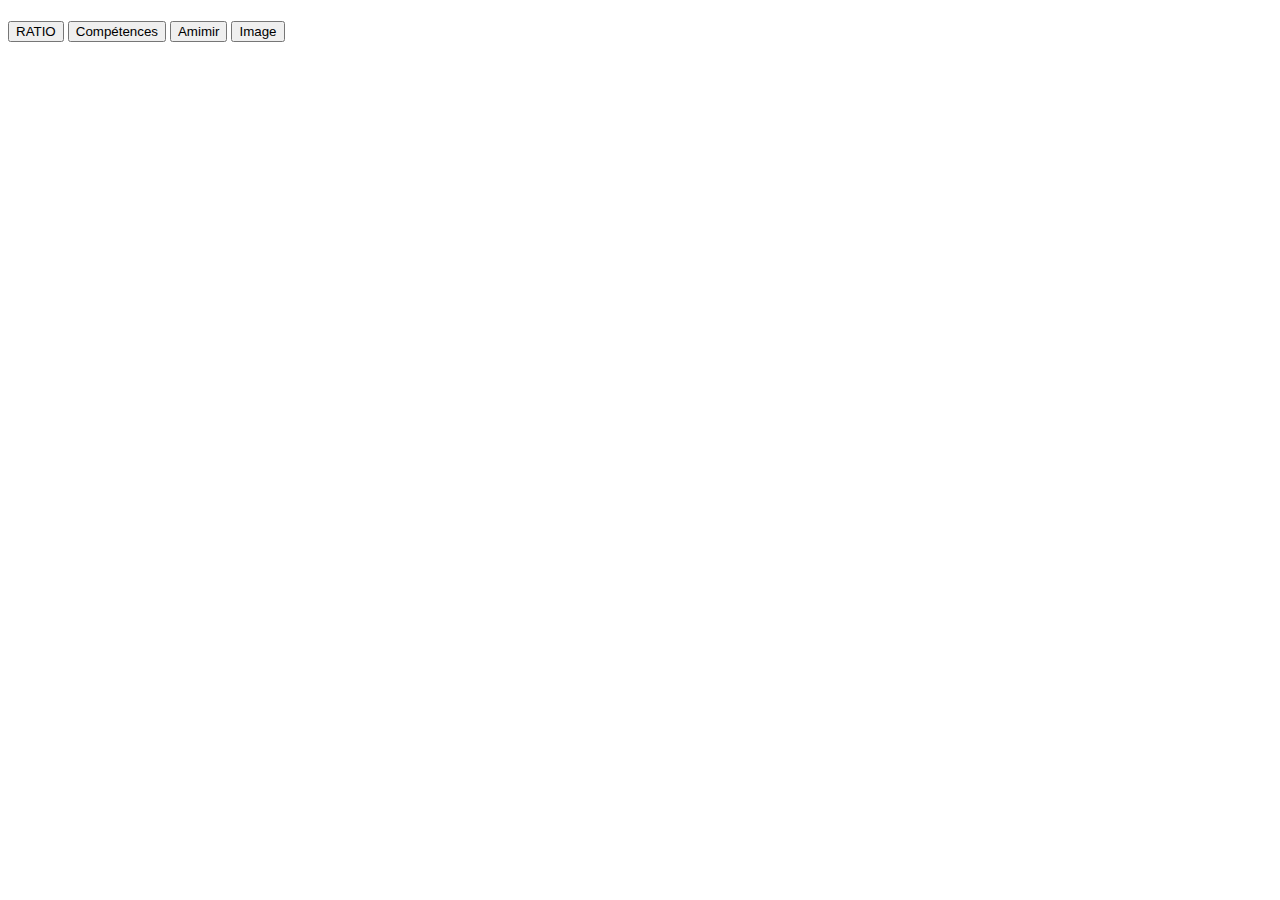
==== index.html @ 3fac8003 "Add files via upload" ====
<!DOCTYPE html>
<html lang="fr">
<head>
    <meta charset="UTF-8">
    <meta http-equiv="X-UA-Compatible" content="IE=edge">
    <meta name="viewport" content="width=device-width, initial-scale=1.0">
    <title>Accueil</title>
    <script src="script/script.js" defer></script>
    <script src="script/pictureLoop.js" defer></script>
    <script src="script/ratio.js" defer></script>
    <link rel="stylesheet" type="text/css" href="style.css"/>
</head>
<body>
    <h1></h1>
    <div class="button">
         <button id="ratio">RATIO</button>
         <button id="comp">Compétences</button>
         <button id="amimir">Amimir</button>
         <button id="image">Image</button>
    </div>
   
    <section class="sec1">
        <div id="result" class="result">
            
        </div>
    </section>
</audio>
</body>
</html>
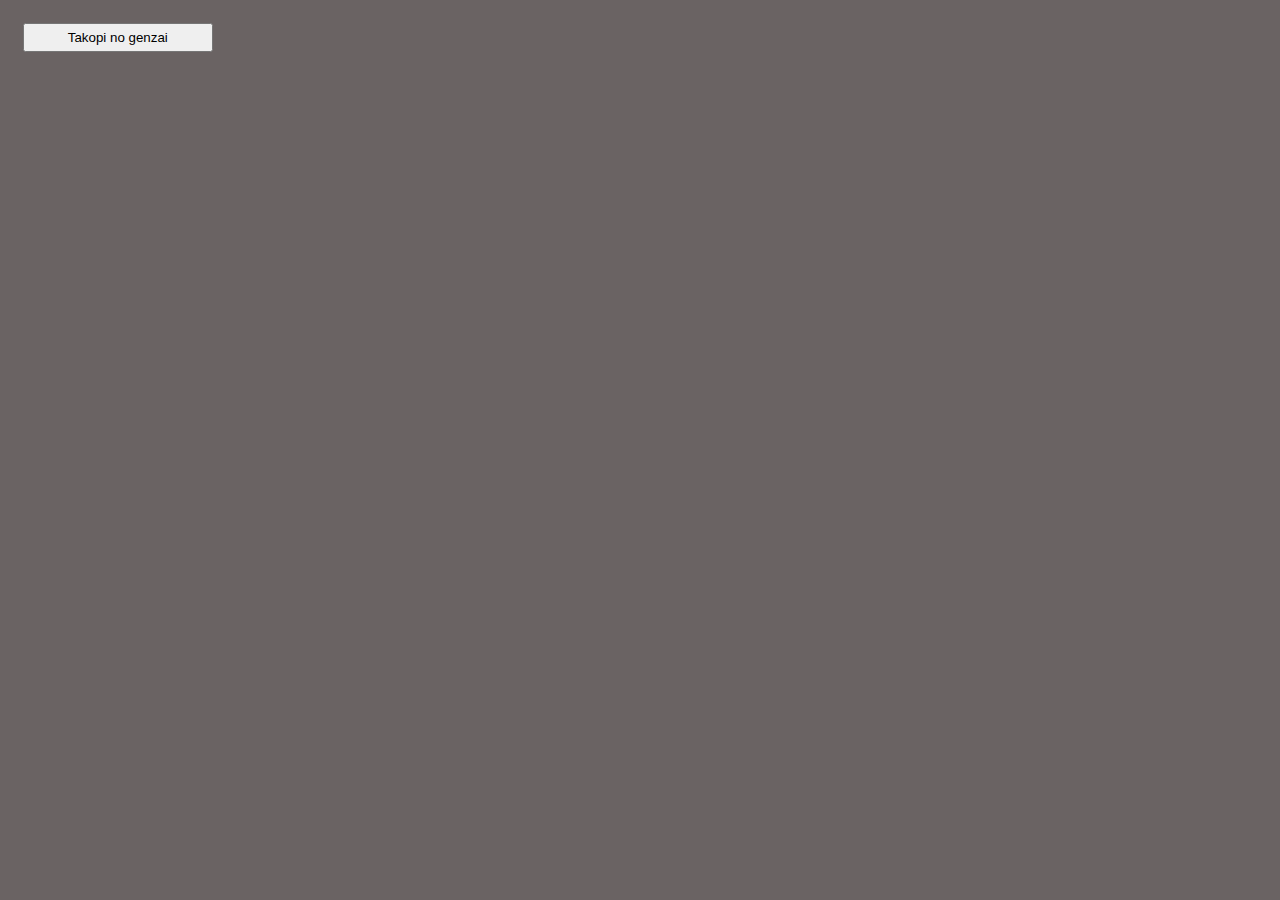
==== commit 3e04ae31: "Add files via upload" ====
--- a/index.html
+++ b/index.html
@@ -4,26 +4,19 @@
     <meta charset="UTF-8">
     <meta http-equiv="X-UA-Compatible" content="IE=edge">
     <meta name="viewport" content="width=device-width, initial-scale=1.0">
-    <title>Accueil</title>
-    <script src="script/script.js" defer></script>
-    <script src="script/pictureLoop.js" defer></script>
-    <script src="script/ratio.js" defer></script>
-    <link rel="stylesheet" type="text/css" href="style.css"/>
+    <title>Scan</title>
+    <script src="scripts/variable.js" defer></script>
+    <script src="scripts/Takopy.js" defer></script>
+    <script src="scripts/takopy_pages.js" defer></script>
+    <link rel="stylesheet" type="text/css" href="css/style.css"/>
 </head>
 <body>
-    <h1></h1>
-    <div class="button">
-         <button id="ratio">RATIO</button>
-         <button id="comp">Compétences</button>
-         <button id="amimir">Amimir</button>
-         <button id="image">Image</button>
+    <div class="chose">
+        <button id="takopy" class="button">Takopi no genzai</button>
     </div>
-   
-    <section class="sec1">
-        <div id="result" class="result">
-            
-        </div>
+
+    <section>
+        <div id="pages" class="result"></div>
     </section>
-</audio>
 </body>
 </html>--- a/css/style.css
+++ b/css/style.css
@@ -0,0 +1,56 @@
+body
+{
+    background-color:rgb(106, 99, 99);
+}
+
+
+.result
+{
+    display: flex;
+    flex-wrap: wrap;
+    justify-content: space-around;
+}
+.result .item
+{
+    width: calc(65% - 8rem);
+    margin-bottom: 2rem;
+    background: white;
+    border: solid 2px white;
+}
+.result .item img
+{
+    width: 100%;
+}
+.result .item2
+{
+    width: calc(25% - 2rem);
+    margin-bottom: 2rem;
+    background: white;
+    border: solid 2px white;
+}
+
+
+
+.chose button
+{
+    width: 15%;
+    padding: 5px;
+    margin: 5px;
+    margin: 15px;
+}
+
+
+
+@media (max-width: 900px)
+{
+    .result .item
+{
+    width: 100%
+}
+
+.result .item2
+{
+    width: calc(35% - 2rem);
+
+}
+}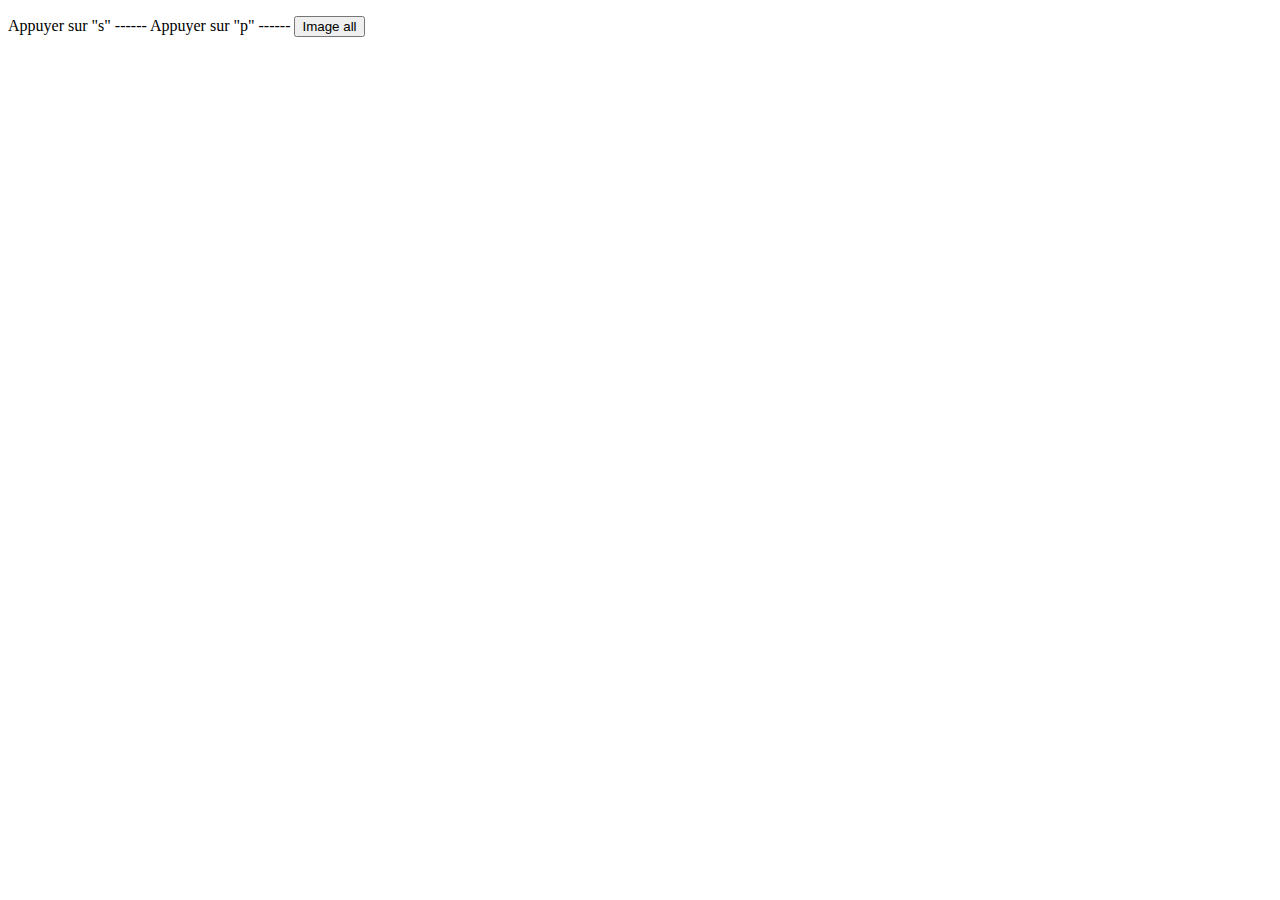
==== commit f487f68c: "Add files via upload" ====
--- a/index.html
+++ b/index.html
@@ -1,22 +1,41 @@
 <!DOCTYPE html>
-<html lang="fr">
+<html lang="en">
 <head>
     <meta charset="UTF-8">
     <meta http-equiv="X-UA-Compatible" content="IE=edge">
     <meta name="viewport" content="width=device-width, initial-scale=1.0">
-    <title>Scan</title>
-    <script src="scripts/variable.js" defer></script>
-    <script src="scripts/Takopy.js" defer></script>
-    <script src="scripts/takopy_pages.js" defer></script>
-    <link rel="stylesheet" type="text/css" href="css/style.css"/>
+    <title>Liste Animé</title>
+    <script src="script/script.js" defer></script>
+    <script src="script/pictureTable.js" defer></script>
+    <script src="script/randomPicture.js" defer></script>
+    <script src="script/listAllPicture.js" defer></script>
+    <style>
+        .game
+        {
+            align-items: center;
+            text-align: center;
+        }
+        .game img
+        {
+            height: 625px;
+            
+        }
+        @media (min-width: 1600px)
+        {
+            .game img
+            {
+                height: 837px;
+            }
+        }
+    </style>
 </head>
 <body>
-    <div class="chose">
-        <button id="takopy" class="button">Takopi no genzai</button>
-    </div>
-
-    <section>
-        <div id="pages" class="result"></div>
-    </section>
+    <!-- <button id="next">Suivant</button> -->
+    <p>Appuyer sur "s" ------ Appuyer sur "p" ------ <button id="image">Image all</button></p>
+    
+    <h1 id="name_anime"></h1>
+    <img id="picture_anime">
+    
+    <div id="game" class="game"></div>
 </body>
 </html>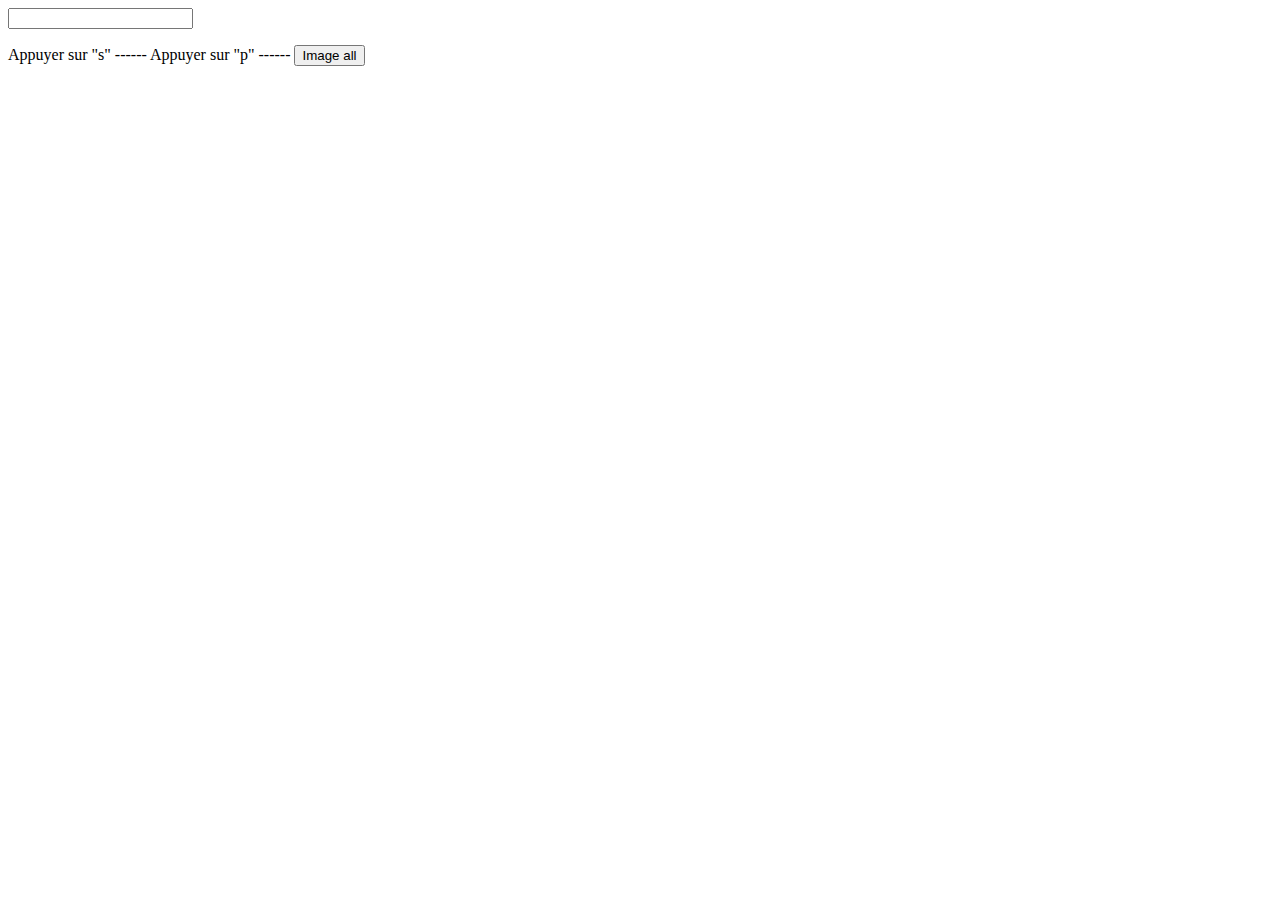
==== commit 494ec9dd: "Update index.html" ====
--- a/index.html
+++ b/index.html
@@ -31,6 +31,7 @@
 </head>
 <body>
     <!-- <button id="next">Suivant</button> -->
+    <input type="text">
     <p>Appuyer sur "s" ------ Appuyer sur "p" ------ <button id="image">Image all</button></p>
     
     <h1 id="name_anime"></h1>
@@ -38,4 +39,4 @@
     
     <div id="game" class="game"></div>
 </body>
-</html>+</html>
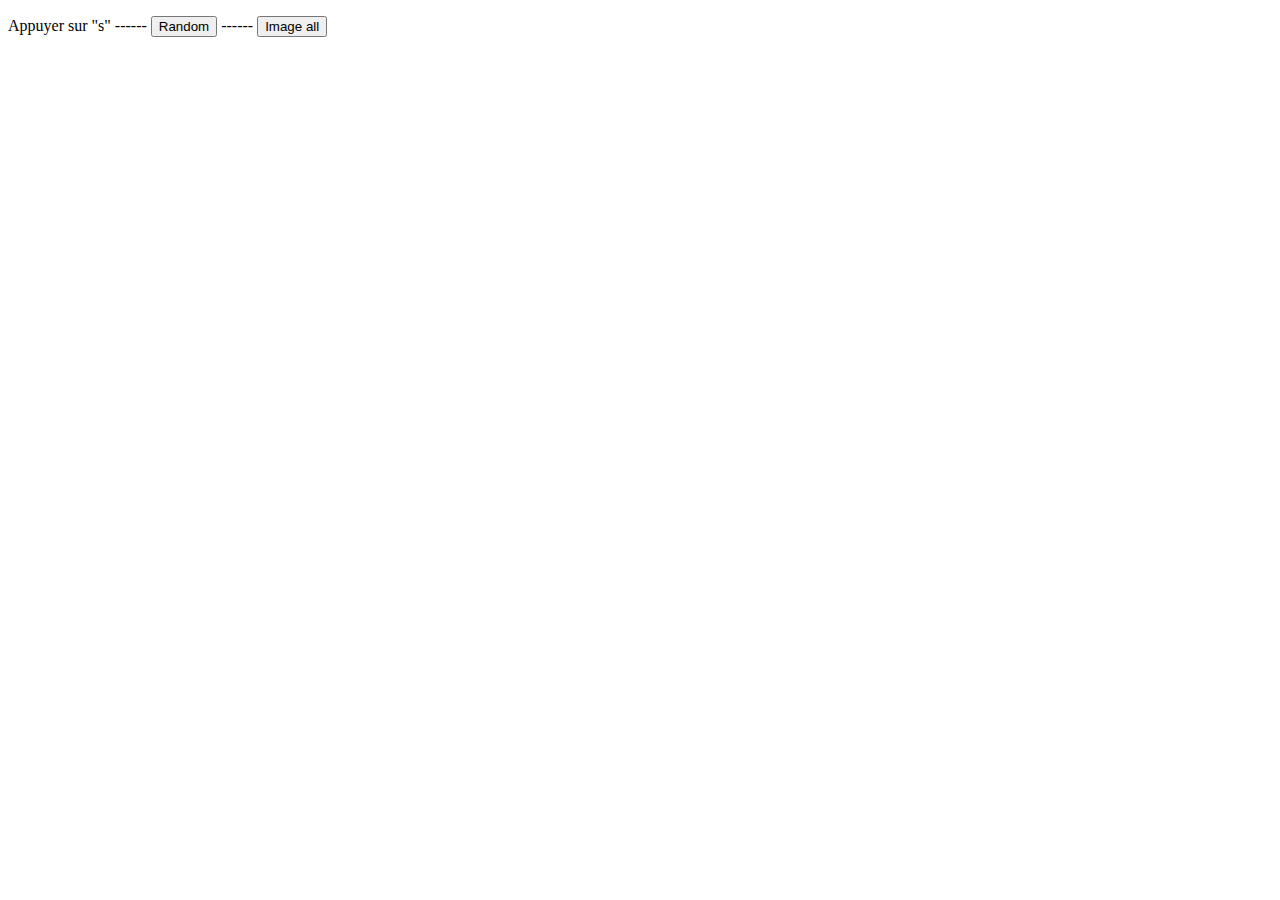
==== commit 8a89c675: "Update index.html" ====
--- a/index.html
+++ b/index.html
@@ -31,8 +31,7 @@
 </head>
 <body>
     <!-- <button id="next">Suivant</button> -->
-    <input type="text">
-    <p>Appuyer sur "s" ------ Appuyer sur "p" ------ <button id="image">Image all</button></p>
+    <p>Appuyer sur "s" ------ <button id="random">Random</button> ------ <button id="image">Image all</button></p>
     
     <h1 id="name_anime"></h1>
     <img id="picture_anime">
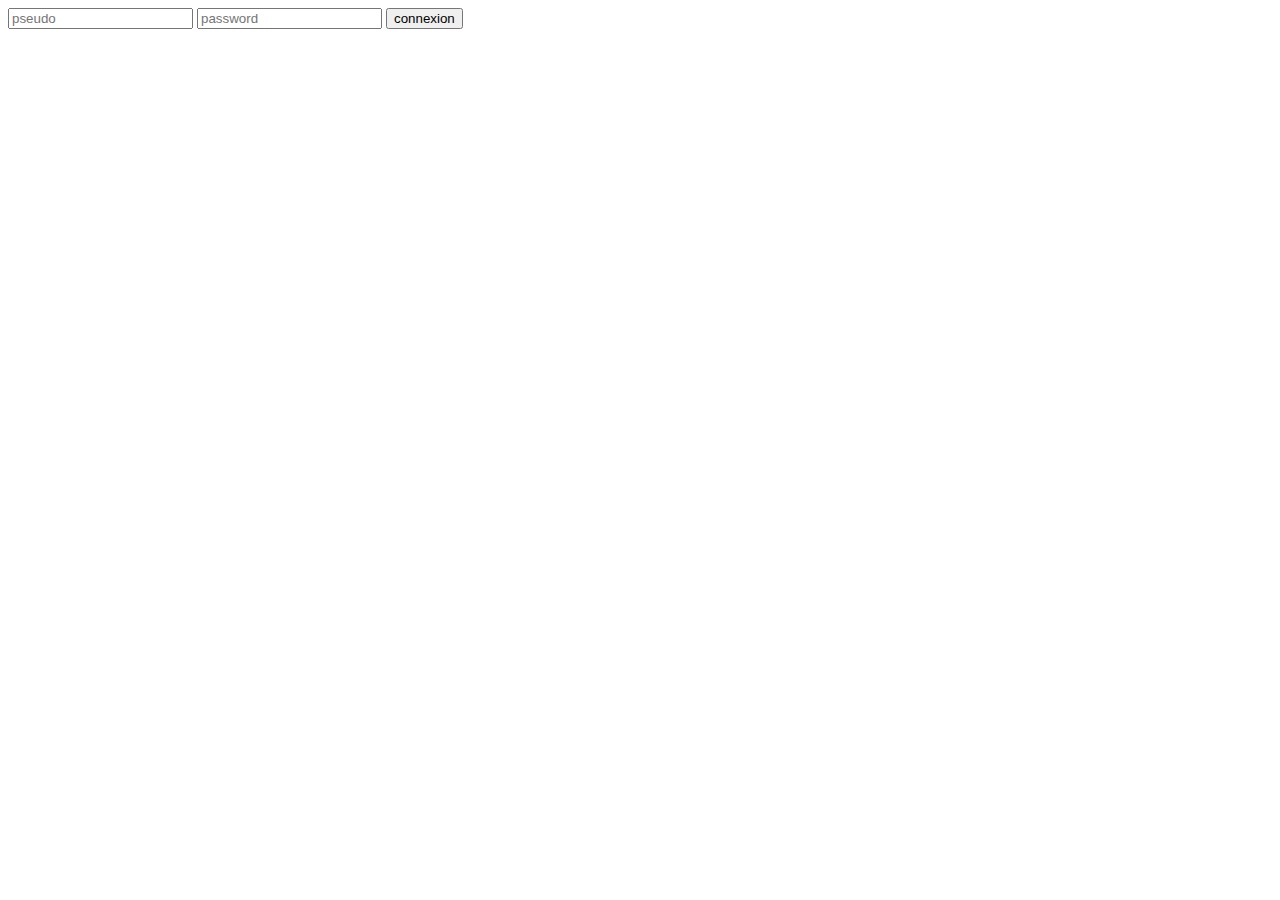
==== commit b4d97eb8: "Add files via upload" ====
--- a/index.html
+++ b/index.html
@@ -1,41 +1,22 @@
 <!DOCTYPE html>
-<html lang="en">
+<html lang="fr">
 <head>
     <meta charset="UTF-8">
     <meta http-equiv="X-UA-Compatible" content="IE=edge">
     <meta name="viewport" content="width=device-width, initial-scale=1.0">
-    <title>Liste Animé</title>
-    <script src="script/script.js" defer></script>
-    <script src="script/pictureTable.js" defer></script>
-    <script src="script/randomPicture.js" defer></script>
-    <script src="script/listAllPicture.js" defer></script>
+    <title>Connexion</title>
+    <script src="script/connexion.js"></script>
     <style>
-        .game
-        {
-            align-items: center;
-            text-align: center;
-        }
-        .game img
-        {
-            height: 625px;
-            
-        }
-        @media (min-width: 1600px)
-        {
-            .game img
-            {
-                height: 837px;
-            }
-        }
+        
     </style>
 </head>
 <body>
-    <!-- <button id="next">Suivant</button> -->
-    <p>Appuyer sur "s" ------ <button id="random">Random</button> ------ <button id="image">Image all</button></p>
-    
-    <h1 id="name_anime"></h1>
-    <img id="picture_anime">
-    
-    <div id="game" class="game"></div>
+    <div class="containerLogin">  
+        <form name=login>
+            <input type=text placeholder="pseudo" name=id>
+            <input type=password placeholder="password" onchange="Login()" name=mdp>
+            <input type=button value="connexion" onClick="Login()">
+        </form>
+    </div>
 </body>
-</html>
+</html>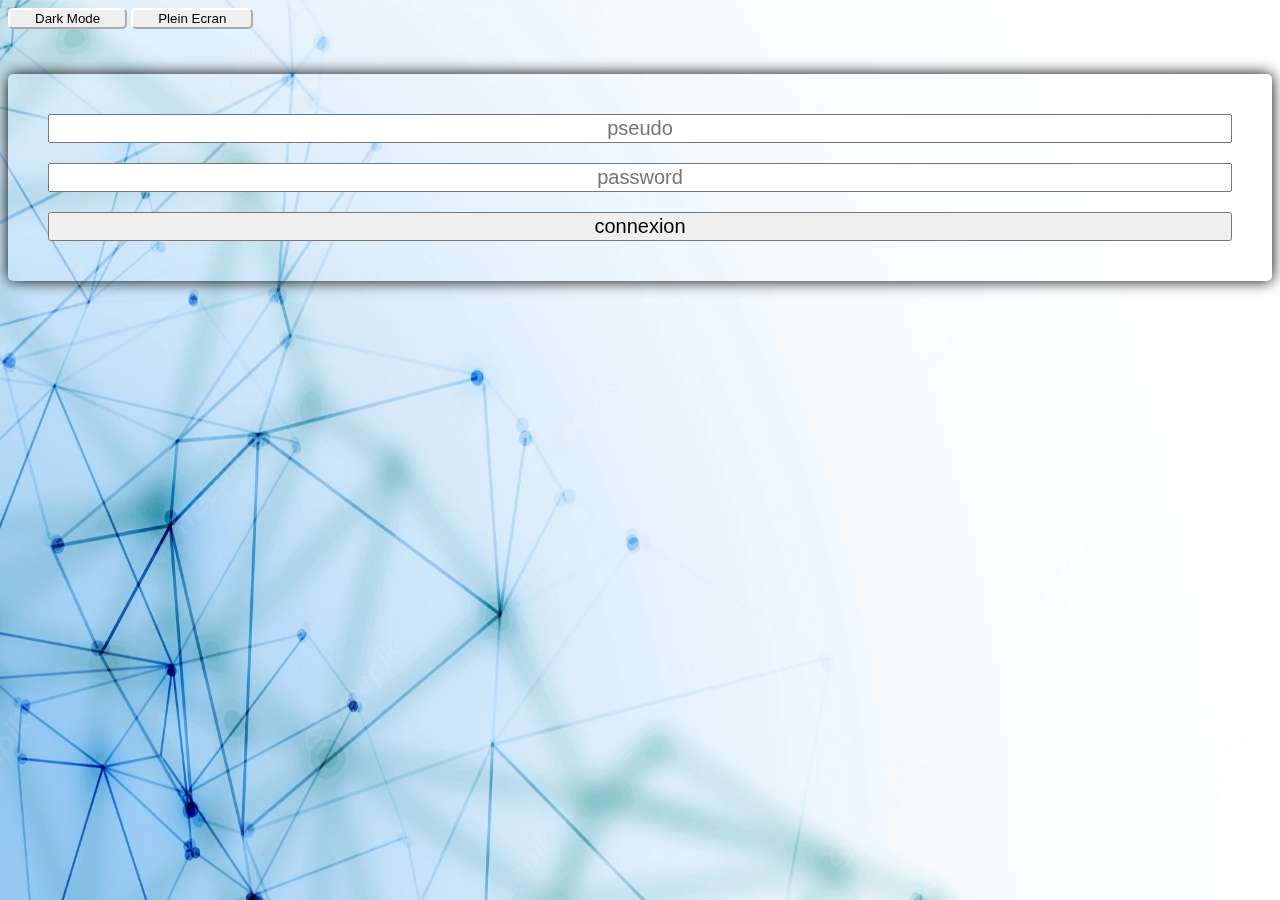
==== commit 030727ca: "Add files via upload" ====
--- a/index.html
+++ b/index.html
@@ -6,17 +6,26 @@
     <meta name="viewport" content="width=device-width, initial-scale=1.0">
     <title>Connexion</title>
     <script src="script/connexion.js"></script>
-    <style>
-        
-    </style>
+    <link rel="stylesheet" type="text/css" href="css/login.css">
+    
 </head>
 <body>
-    <div class="containerLogin">  
-        <form name=login>
+    <button id="darkMode" class="dark" onClick="darkMode()">Dark Mode</button>
+    <button id="fullScreen" class="dark" onClick="Screen()">Plein Ecran</button>
+    
+    <section class="containerLogin">  
+        <form class="form" name=login>
             <input type=text placeholder="pseudo" name=id>
-            <input type=password placeholder="password" onchange="Login()" name=mdp>
+            <input type=password placeholder="password" name=mdp> <!-- onchange="Login()"-->
             <input type=button value="connexion" onClick="Login()">
         </form>
-    </div>
+    </section>
+
+    <img class="background" id="picture" src="pictures/fond/fond-technologie-numerique-fil-maille-reseau_1017-27428.jpg">
 </body>
+<!-- image random
+    <footer class="containerPicture">
+        <img id="img">
+    </footer>
+-->
 </html>--- a/css/login.css
+++ b/css/login.css
@@ -0,0 +1,81 @@
+.containerLogin
+{
+    margin-top: 45px;
+
+}
+.containerLogin .form
+{
+    
+    display: flex;
+    padding: 30px;
+    text-align: center;
+    flex-direction: column;
+    box-shadow: 0 0 15px black;
+    border-radius: 5px;
+    animation: translateY 2.5s linear infinite;
+}
+@keyframes translateY 
+{
+    0%{transform: translateY(var(--animation_0));}
+    50%{transform: translateY(var(--animation_100));}
+    100%{transform: translateY(var(--animation_0));}
+}
+.containerLogin .form input
+{
+    margin: 10px;
+    font-size: 20px;
+    text-align: center;
+}
+
+
+/* Variables */
+:root
+{
+    --animation_0: 4px;
+    --animation_100: 0;
+
+    --background-z: -1;
+
+    --width_max: 100%;
+}
+
+/* Image de fond */
+.background
+{
+    position: fixed;
+    width: var(--width_max);
+    height: 100%;
+    top: 0;
+    left: 0;
+    z-index: var(--background-z);
+    
+}
+.dark
+{
+    padding-right: 25px ;
+    padding-left: 25px;
+    border-radius: 5px;
+    border-color: white;
+}
+
+
+@media (max-width: 630px)
+{
+
+.containerLogin
+{
+    display: block;
+    position: fixed;
+    top: 25%;
+    margin: 10px;
+}
+
+.containerLogin .form
+{
+    padding: 20px;
+    text-align: center;
+    flex-direction: column;
+    animation: translateY 2.5s linear infinite;
+}
+}
+
